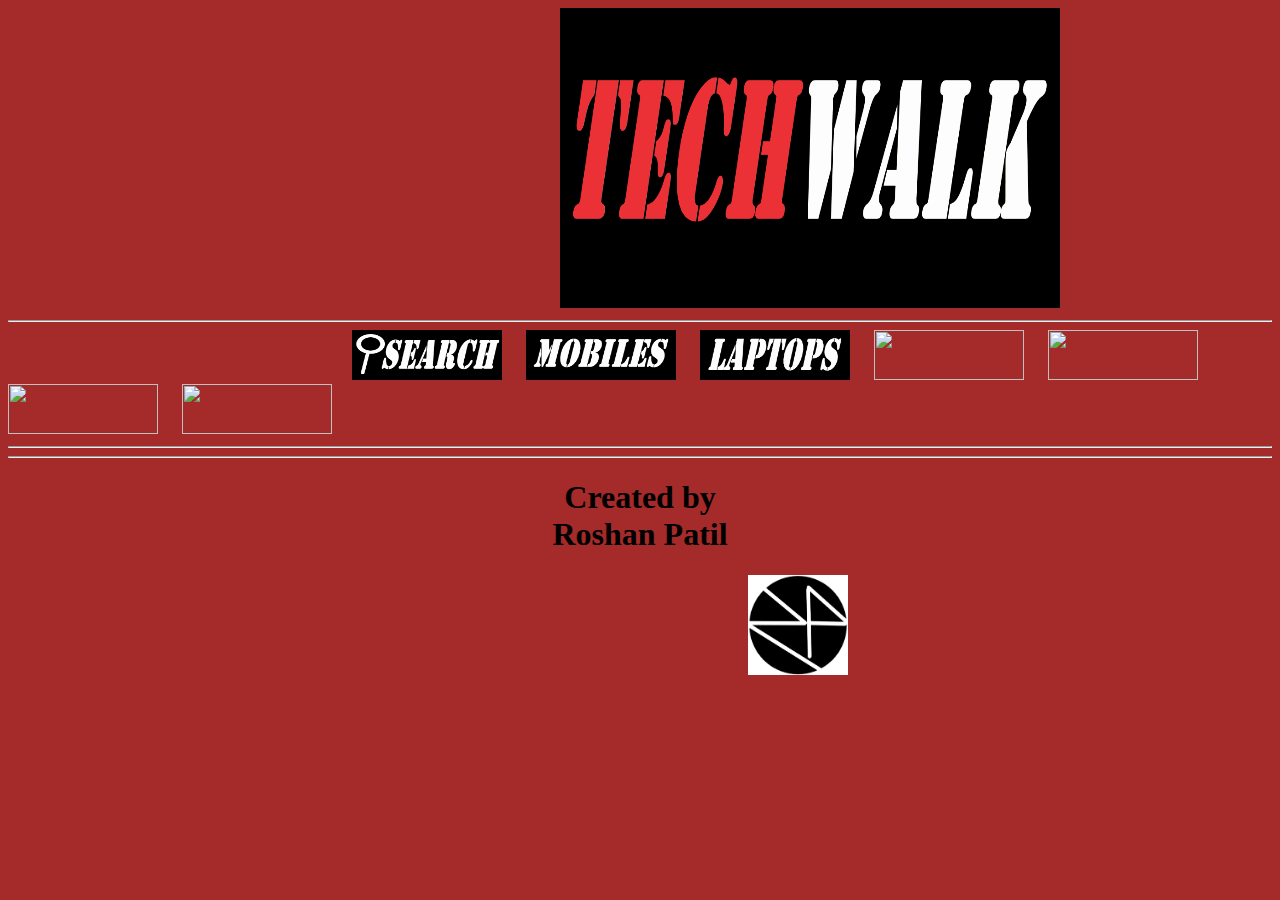
==== laptop.html @ eeb94c89 "Internal" ====
<!DOCTYPE html>
<html lang="en">
<head>
    <meta charset="UTF-8">
    <meta http-equiv="X-UA-Compatible" content="IE=edge">
    <meta name="viewport" content="width=device-width, initial-scale=1.0">
    <title>Laptops!</title>
</head>
<body bgcolor=brown><header>
    &nbsp;&nbsp;&nbsp;&nbsp;&nbsp;&nbsp;&nbsp;&nbsp;&nbsp;&nbsp;&nbsp;
    &nbsp;&nbsp;&nbsp;&nbsp;&nbsp;&nbsp;&nbsp;&nbsp;&nbsp;&nbsp;&nbsp;
    &nbsp;&nbsp;&nbsp;&nbsp;&nbsp;&nbsp;&nbsp;&nbsp;&nbsp;&nbsp;&nbsp;
    &nbsp;&nbsp;&nbsp;&nbsp;&nbsp;&nbsp;&nbsp;&nbsp;&nbsp;&nbsp;&nbsp;
    &nbsp;&nbsp;&nbsp;&nbsp;&nbsp;&nbsp;&nbsp;&nbsp;&nbsp;&nbsp;&nbsp;
    &nbsp;&nbsp;&nbsp;&nbsp;&nbsp;&nbsp;&nbsp;&nbsp;&nbsp;&nbsp;&nbsp;
    &nbsp;&nbsp;&nbsp;&nbsp;&nbsp;&nbsp;&nbsp;&nbsp;&nbsp;&nbsp;&nbsp;
    &nbsp;&nbsp;&nbsp;&nbsp;&nbsp;&nbsp;&nbsp;&nbsp;&nbsp;&nbsp;&nbsp;
    &nbsp;&nbsp;&nbsp;&nbsp;&nbsp;&nbsp;&nbsp;&nbsp;&nbsp;&nbsp;&nbsp;
    &nbsp;&nbsp;&nbsp;&nbsp;&nbsp;&nbsp;&nbsp;&nbsp;&nbsp;&nbsp;&nbsp;
    &nbsp;&nbsp;&nbsp;&nbsp;&nbsp;&nbsp;&nbsp;&nbsp;&nbsp;&nbsp;&nbsp;
    &nbsp;&nbsp;&nbsp;&nbsp;&nbsp;
    <img src="imgdb\TW logo.png" height="300" width="500">

    <graphic src="C:\Users\ADMIN\Desktop\Techwalk">
 
 </header>
 <hr>
 <tr>
     <table cellspacing="20" cellpadding="20"></table>&nbsp;&nbsp;&nbsp;&nbsp;&nbsp;&nbsp;&nbsp;&nbsp;&nbsp;&nbsp;&nbsp;&nbsp;&nbsp;&nbsp;&nbsp;&nbsp;&nbsp;&nbsp;&nbsp;&nbsp;&nbsp;&nbsp;&nbsp;&nbsp;&nbsp;&nbsp;&nbsp;&nbsp;&nbsp;&nbsp;&nbsp;&nbsp;&nbsp;&nbsp;&nbsp;&nbsp;&nbsp;&nbsp;&nbsp;&nbsp;&nbsp;&nbsp;&nbsp;&nbsp;&nbsp;&nbsp;&nbsp;&nbsp;&nbsp;&nbsp;&nbsp;&nbsp;&nbsp;&nbsp;&nbsp;&nbsp;&nbsp;&nbsp;&nbsp;&nbsp;&nbsp;&nbsp;&nbsp;&nbsp;&nbsp;&nbsp;&nbsp;&nbsp;&nbsp;&nbsp;&nbsp;&nbsp;&nbsp;&nbsp;&nbsp;&nbsp;&nbsp;&nbsp;&nbsp;&nbsp;&nbsp;&nbsp;&nbsp;&nbsp;&nbsp;
     <td><a href="search.html"><img src="imgdb\search.png" height="50" width="150"></a></td>&nbsp;&nbsp;&nbsp;&nbsp;&nbsp;
     <td><a href="mobile.html"><img src="imgdb\mobiles.png" height="50" width="150"></a></td>&nbsp;&nbsp;&nbsp;&nbsp;&nbsp;
     <td><a href="laptop.html"><img src="imgdb\laptops.png" height="50" width="150"></a></td>&nbsp;&nbsp;&nbsp;&nbsp;&nbsp;
     <td><a href="pc.html"><img src="" height="50" width="150"></a></td>&nbsp;&nbsp;&nbsp;&nbsp;&nbsp;
     <td><a href="airdopes.html"><img src="" height="50" width="150"></a></td>&nbsp;&nbsp;&nbsp;&nbsp;&nbsp;
     <td><a href="hp.html"><img src="" height="50" width="150"></a></td>&nbsp;&nbsp;&nbsp;&nbsp;&nbsp;
     <td><a href="tabs.html"><img src="" height="50" width="150"></a></td>&nbsp;&nbsp;&nbsp;&nbsp;&nbsp;
 </tr>
 </nav>
 <hr>
  
    
</body>
<footer><hr><h1 align=center>Created by<br> Roshan Patil</h1>
    &nbsp;&nbsp;&nbsp;&nbsp;&nbsp;&nbsp;&nbsp;&nbsp;&nbsp;&nbsp;&nbsp;
    &nbsp;&nbsp;&nbsp;&nbsp;&nbsp;&nbsp;&nbsp;&nbsp;&nbsp;&nbsp;&nbsp;
    &nbsp;&nbsp;&nbsp;&nbsp;&nbsp;&nbsp;&nbsp;&nbsp;&nbsp;&nbsp;&nbsp;
    &nbsp;&nbsp;&nbsp;&nbsp;&nbsp;&nbsp;&nbsp;&nbsp;&nbsp;&nbsp;&nbsp;
    &nbsp;&nbsp;&nbsp;&nbsp;&nbsp;&nbsp;&nbsp;&nbsp;&nbsp;&nbsp;&nbsp;
    &nbsp;&nbsp;&nbsp;&nbsp;&nbsp;&nbsp;&nbsp;&nbsp;&nbsp;&nbsp;&nbsp;
    &nbsp;&nbsp;&nbsp;&nbsp;&nbsp;&nbsp;&nbsp;&nbsp;&nbsp;&nbsp;&nbsp;
    &nbsp;&nbsp;&nbsp;&nbsp;&nbsp;&nbsp;&nbsp;&nbsp;&nbsp;&nbsp;&nbsp;
    &nbsp;&nbsp;&nbsp;&nbsp;&nbsp;&nbsp;&nbsp;&nbsp;&nbsp;&nbsp;&nbsp;
    &nbsp;&nbsp;&nbsp;&nbsp;&nbsp;&nbsp;&nbsp;&nbsp;&nbsp;&nbsp;&nbsp;
    &nbsp;&nbsp;&nbsp;&nbsp;&nbsp;&nbsp;&nbsp;&nbsp;&nbsp;&nbsp;&nbsp;
    &nbsp;&nbsp;&nbsp;&nbsp;&nbsp;&nbsp;&nbsp;&nbsp;&nbsp;&nbsp;&nbsp;
    &nbsp;&nbsp;&nbsp;&nbsp;&nbsp;&nbsp;&nbsp;&nbsp;&nbsp;&nbsp;&nbsp;
    &nbsp;&nbsp;&nbsp;&nbsp;&nbsp;&nbsp;&nbsp;&nbsp;&nbsp;&nbsp;&nbsp;
    &nbsp;&nbsp;&nbsp;&nbsp;&nbsp;&nbsp;&nbsp;&nbsp;&nbsp;&nbsp;&nbsp;
    &nbsp;&nbsp;&nbsp;&nbsp;&nbsp;<img src="imgdb/rp1.png"height="100" width="100"></hr></footer>

</html>
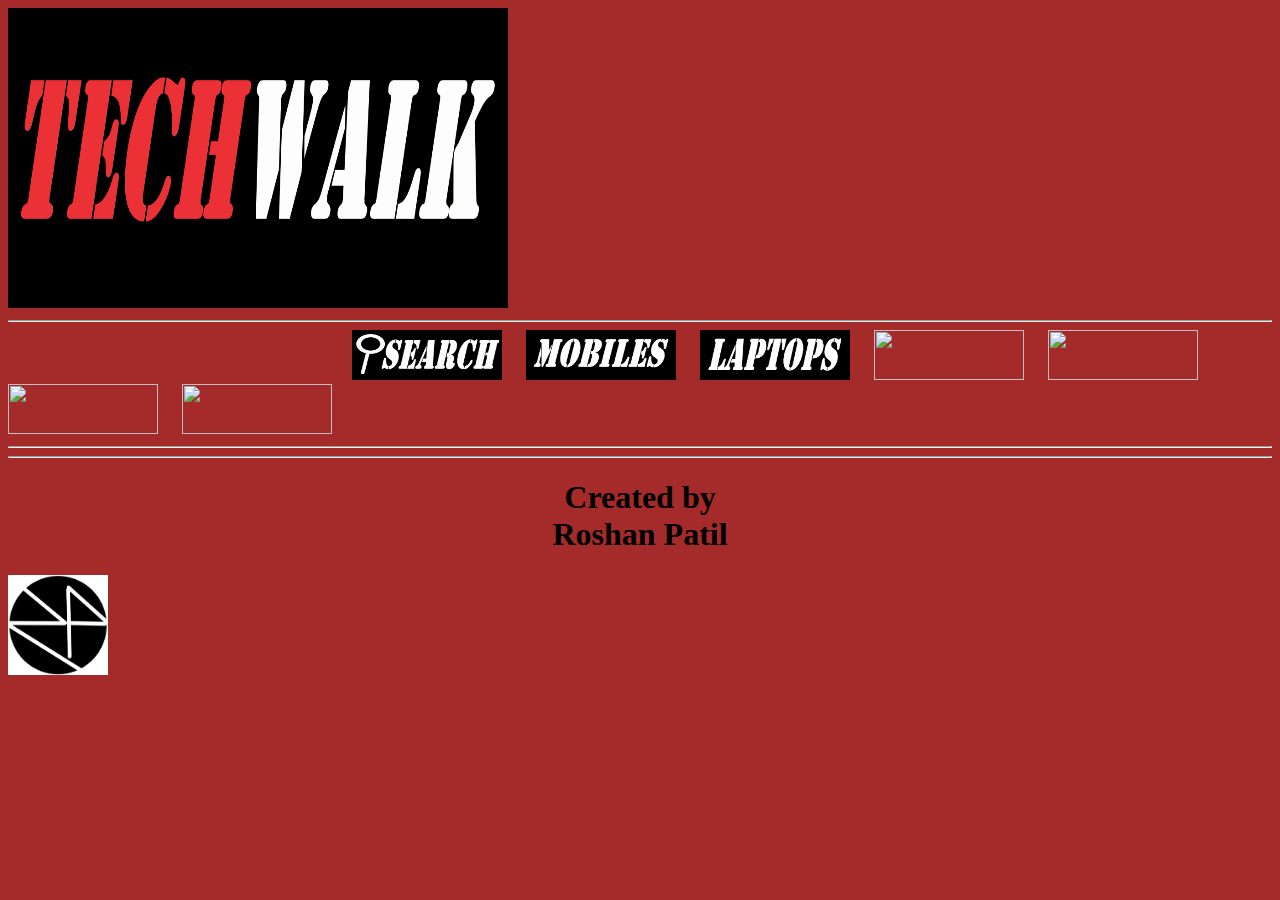
==== commit b91fd453: "Update laptop.html" ====
--- a/laptop.html
+++ b/laptop.html
@@ -5,21 +5,12 @@
     <meta http-equiv="X-UA-Compatible" content="IE=edge">
     <meta name="viewport" content="width=device-width, initial-scale=1.0">
     <title>Laptops!</title>
+    <!-- linking the stylesheet(CSS) -->
+    <link rel="stylesheet" type="text/css" href="./graphic.css">
 </head>
 <body bgcolor=brown><header>
-    &nbsp;&nbsp;&nbsp;&nbsp;&nbsp;&nbsp;&nbsp;&nbsp;&nbsp;&nbsp;&nbsp;
-    &nbsp;&nbsp;&nbsp;&nbsp;&nbsp;&nbsp;&nbsp;&nbsp;&nbsp;&nbsp;&nbsp;
-    &nbsp;&nbsp;&nbsp;&nbsp;&nbsp;&nbsp;&nbsp;&nbsp;&nbsp;&nbsp;&nbsp;
-    &nbsp;&nbsp;&nbsp;&nbsp;&nbsp;&nbsp;&nbsp;&nbsp;&nbsp;&nbsp;&nbsp;
-    &nbsp;&nbsp;&nbsp;&nbsp;&nbsp;&nbsp;&nbsp;&nbsp;&nbsp;&nbsp;&nbsp;
-    &nbsp;&nbsp;&nbsp;&nbsp;&nbsp;&nbsp;&nbsp;&nbsp;&nbsp;&nbsp;&nbsp;
-    &nbsp;&nbsp;&nbsp;&nbsp;&nbsp;&nbsp;&nbsp;&nbsp;&nbsp;&nbsp;&nbsp;
-    &nbsp;&nbsp;&nbsp;&nbsp;&nbsp;&nbsp;&nbsp;&nbsp;&nbsp;&nbsp;&nbsp;
-    &nbsp;&nbsp;&nbsp;&nbsp;&nbsp;&nbsp;&nbsp;&nbsp;&nbsp;&nbsp;&nbsp;
-    &nbsp;&nbsp;&nbsp;&nbsp;&nbsp;&nbsp;&nbsp;&nbsp;&nbsp;&nbsp;&nbsp;
-    &nbsp;&nbsp;&nbsp;&nbsp;&nbsp;&nbsp;&nbsp;&nbsp;&nbsp;&nbsp;&nbsp;
-    &nbsp;&nbsp;&nbsp;&nbsp;&nbsp;
-    <img src="imgdb\TW logo.png" height="300" width="500">
+    
+    <img src="imgdb\TW logo.png" height="300" width="500"<element id="logo"></element>
 
     <graphic src="C:\Users\ADMIN\Desktop\Techwalk">
  
@@ -41,21 +32,6 @@
     
 </body>
 <footer><hr><h1 align=center>Created by<br> Roshan Patil</h1>
-    &nbsp;&nbsp;&nbsp;&nbsp;&nbsp;&nbsp;&nbsp;&nbsp;&nbsp;&nbsp;&nbsp;
-    &nbsp;&nbsp;&nbsp;&nbsp;&nbsp;&nbsp;&nbsp;&nbsp;&nbsp;&nbsp;&nbsp;
-    &nbsp;&nbsp;&nbsp;&nbsp;&nbsp;&nbsp;&nbsp;&nbsp;&nbsp;&nbsp;&nbsp;
-    &nbsp;&nbsp;&nbsp;&nbsp;&nbsp;&nbsp;&nbsp;&nbsp;&nbsp;&nbsp;&nbsp;
-    &nbsp;&nbsp;&nbsp;&nbsp;&nbsp;&nbsp;&nbsp;&nbsp;&nbsp;&nbsp;&nbsp;
-    &nbsp;&nbsp;&nbsp;&nbsp;&nbsp;&nbsp;&nbsp;&nbsp;&nbsp;&nbsp;&nbsp;
-    &nbsp;&nbsp;&nbsp;&nbsp;&nbsp;&nbsp;&nbsp;&nbsp;&nbsp;&nbsp;&nbsp;
-    &nbsp;&nbsp;&nbsp;&nbsp;&nbsp;&nbsp;&nbsp;&nbsp;&nbsp;&nbsp;&nbsp;
-    &nbsp;&nbsp;&nbsp;&nbsp;&nbsp;&nbsp;&nbsp;&nbsp;&nbsp;&nbsp;&nbsp;
-    &nbsp;&nbsp;&nbsp;&nbsp;&nbsp;&nbsp;&nbsp;&nbsp;&nbsp;&nbsp;&nbsp;
-    &nbsp;&nbsp;&nbsp;&nbsp;&nbsp;&nbsp;&nbsp;&nbsp;&nbsp;&nbsp;&nbsp;
-    &nbsp;&nbsp;&nbsp;&nbsp;&nbsp;&nbsp;&nbsp;&nbsp;&nbsp;&nbsp;&nbsp;
-    &nbsp;&nbsp;&nbsp;&nbsp;&nbsp;&nbsp;&nbsp;&nbsp;&nbsp;&nbsp;&nbsp;
-    &nbsp;&nbsp;&nbsp;&nbsp;&nbsp;&nbsp;&nbsp;&nbsp;&nbsp;&nbsp;&nbsp;
-    &nbsp;&nbsp;&nbsp;&nbsp;&nbsp;&nbsp;&nbsp;&nbsp;&nbsp;&nbsp;&nbsp;
-    &nbsp;&nbsp;&nbsp;&nbsp;&nbsp;<img src="imgdb/rp1.png"height="100" width="100"></hr></footer>
+  <img src="imgdb/rp1.png"height="100" width="100"<element id="img"></element></hr></footer>
 
-</html>+</html>
